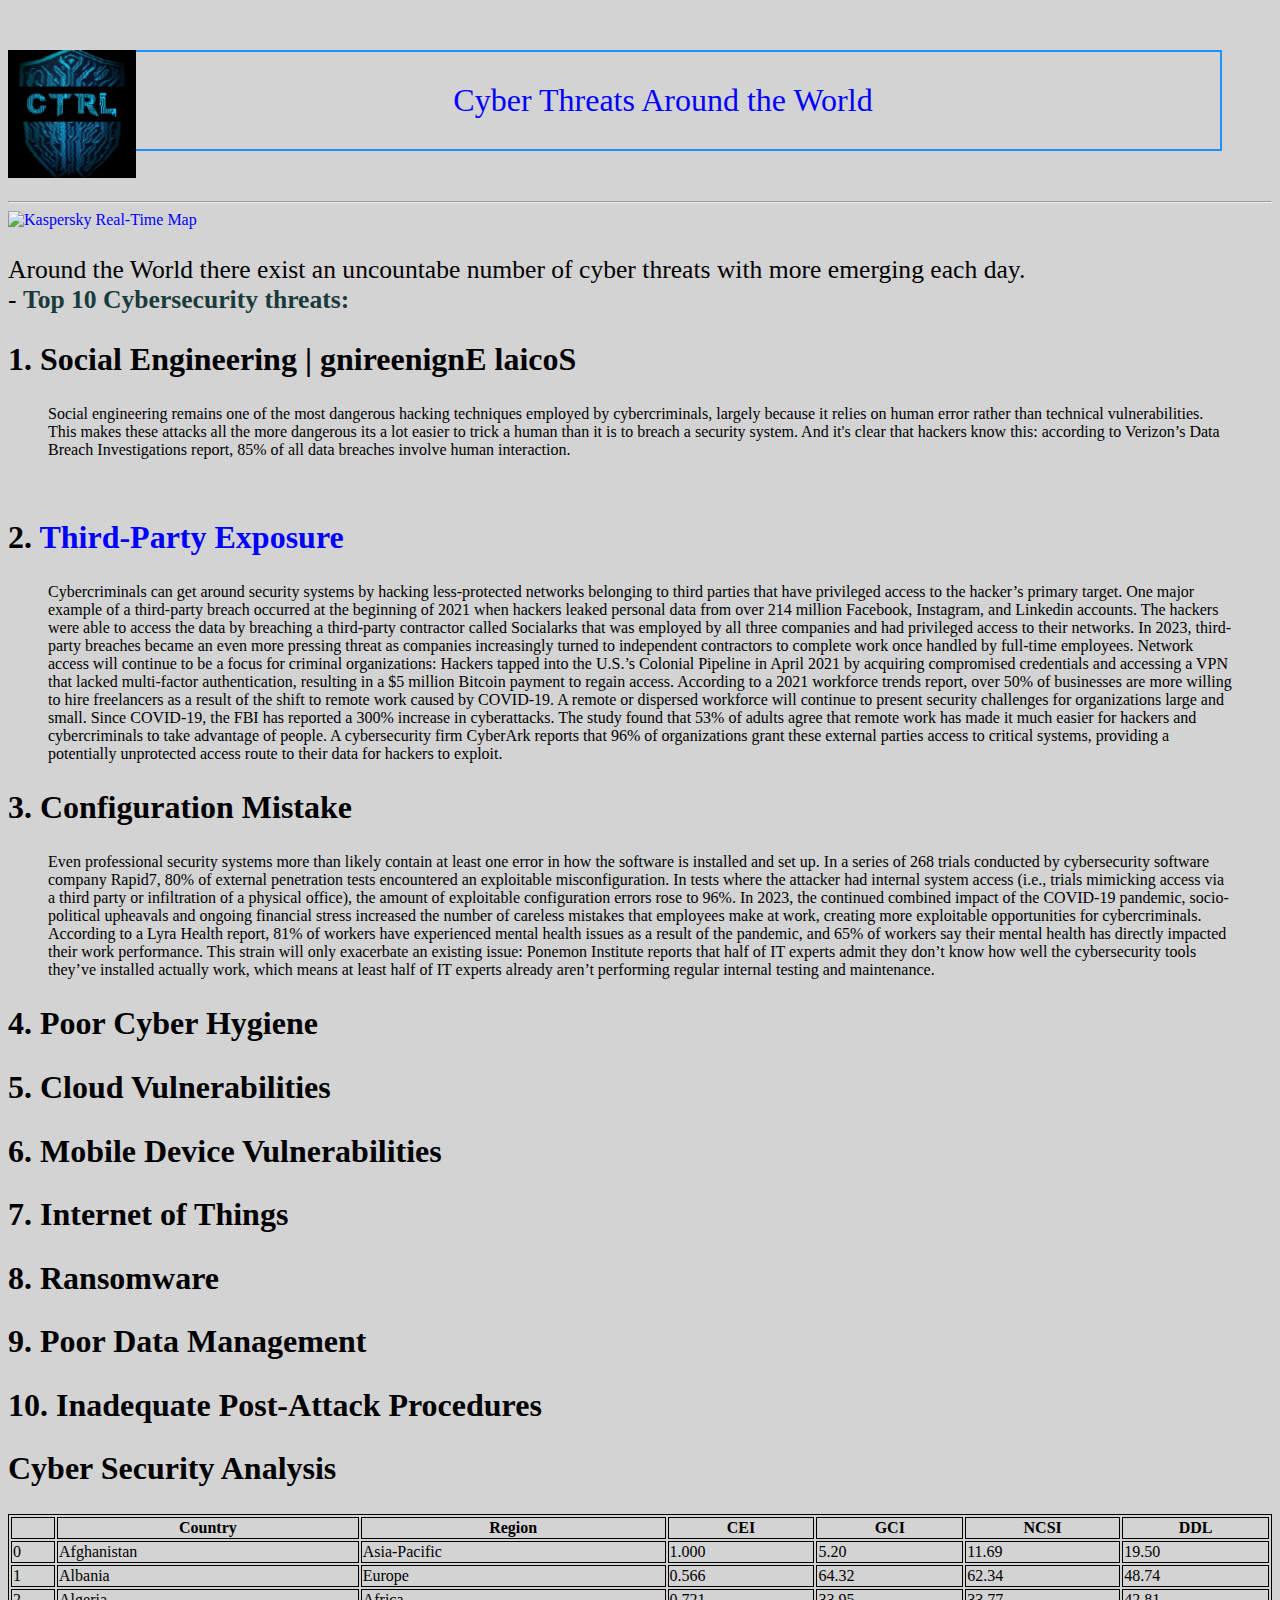
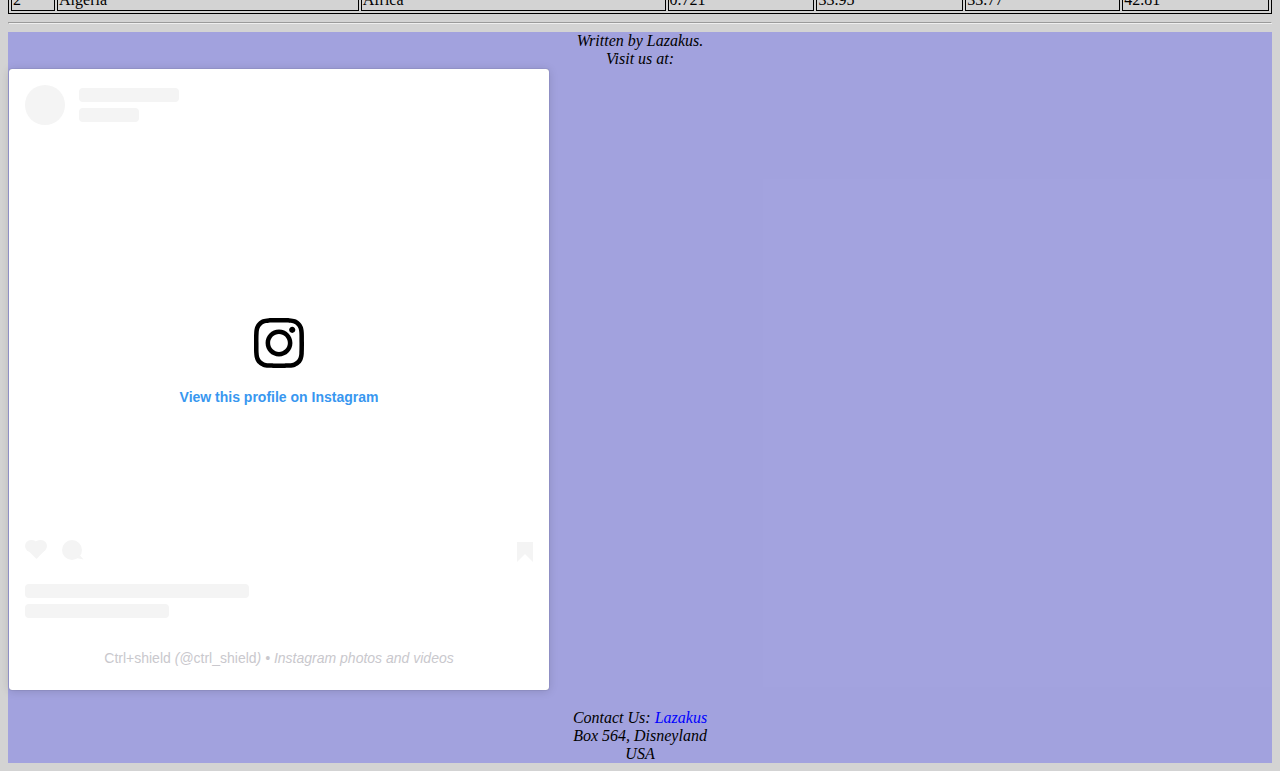
==== index.html @ ad4ff602 "Corrections made to the table" ====
<!DOCTYPE html>
<html lang="en-US">
<head>
    <link rel="stylesheet" href="styles.css">
    <title> Cyber Threats Around the World </title>
    <link rel="icon" type="image/x-icon" href="/CTRLSHIELD.png">
</head>

<body>

<a href="https://www.instagram.com/ctrl_shield?igsh=cTAxMXFwcXN1YXVs&utm_source=qr" target="_blank"><img src="../CTRLSHIELD.png" alt="CTRL+SHIELD" style="float:left;width:128px;height:128px;" title="CTRL+SHIELD Logo"> </a>
<h1 style="color:blue;font-family: fantasy;text-align: center;border: 2px solid dodgerblue" title="This is the title" >Cyber Threats Around the World</h1>
<hr>
<a href="https://cybermap.kaspersky.com/" target="_blank"> <img src="https://static3.bigstockphoto.com/5/5/6/large1500/65529028.jpg" alt="Kaspersky Real-Time Map" width="700" height="400" title="Cyber Threat Map"> </a>

<p style="font-family: fantasy;">Around the World there exist an uncountabe number of cyber threats with more emerging each day. <br> 
    - <a href="https://www.embroker.com/blog/top-cybersecurity-threats/" target="_blank" style="color: rgb(26, 59, 59);"><strong>Top 10 Cybersecurity threats: </strong> </a> <br>
</p>

   <h2> 1.  Social Engineering | <bdo dir="rtl"> Social Engineering </bdo> </h2>
    
    <blockquote cite="https://www.embroker.com/blog/top-cybersecurity-threats/">
        Social engineering remains one of the most dangerous hacking techniques employed by cybercriminals, 
        largely because it relies on human error rather than technical vulnerabilities. 
        This makes these attacks all the more dangerous its a lot easier to trick a human than it is to breach a security system. 
        And it's clear that hackers know this: according to Verizon’s Data Breach Investigations report, 
        85% of all data breaches involve human interaction.</blockquote><br>
    
  <h2>  2.  <a href="https://www.embroker.com/blog/top-cybersecurity-threats/" target="_blank">Third-Party Exposure </a> <br> </h2>
  
    <blockquote cite="https://www.embroker.com/blog/top-cybersecurity-threats/">
            Cybercriminals can get around security systems by hacking less-protected networks belonging to third parties that have privileged access to the hacker’s primary target. 
            One major example of a third-party breach occurred at the beginning of 2021 when hackers leaked personal data from over 214 million Facebook, Instagram, and Linkedin accounts. The hackers were able to access the data by breaching a third-party contractor called Socialarks that was employed by all three companies and had privileged access to their networks.
            In 2023, third-party breaches became an even more pressing threat as companies increasingly turned to independent contractors to complete work once handled by full-time employees. Network access will continue to be a focus for criminal organizations: Hackers tapped into the U.S.’s Colonial Pipeline in April 2021 by acquiring compromised credentials and accessing a VPN that lacked multi-factor authentication, resulting in a $5 million Bitcoin payment to regain access.
            According to a 2021 workforce trends report, over 50% of businesses are more willing to hire freelancers as a result of the shift to remote work caused by COVID-19. A remote or dispersed workforce will continue to present security challenges for organizations large and small. 
            Since COVID-19, the FBI has reported a 300% increase in cyberattacks. The study found that 53% of adults agree that remote work has made it much easier for hackers and cybercriminals to take advantage of people. A cybersecurity firm CyberArk reports that 96% of organizations grant these external parties access to critical systems, providing a potentially unprotected access route to their data for hackers to exploit. </blockquote> 

  <h2>  3.  Configuration Mistake <br> </h2>
    
    <blockquote cite="https://www.embroker.com/blog/top-cybersecurity-threats/">
        Even professional security systems more than likely contain at least one error in how the software is installed and set up. In a series of 268 trials conducted by cybersecurity software company Rapid7, 80% of external penetration tests encountered an exploitable misconfiguration. In tests where the attacker had internal system access (i.e., trials mimicking access via a third party or infiltration of a physical office), the amount of exploitable configuration errors rose to 96%.
        In 2023, the continued combined impact of the COVID-19 pandemic, socio-political upheavals and ongoing financial stress increased the number of careless mistakes that employees make at work, creating more exploitable opportunities for cybercriminals. 
        According to a Lyra Health report, 81% of workers have experienced mental health issues as a result of the pandemic, and 65% of workers say their mental health has directly impacted their work performance.
        This strain will only exacerbate an existing issue: Ponemon Institute reports that half of IT experts admit they don’t know how well the cybersecurity tools they’ve installed actually work, which means at least half of IT experts already aren’t performing regular internal testing and maintenance. </blockquote>

  <h2>  4.  Poor Cyber Hygiene <br> </h2>
  <h2>  5.  Cloud Vulnerabilities <br> </h2>
  <h2>  6.  Mobile Device Vulnerabilities <br> </h2>
  <h2>  7.  Internet of Things <br> </h2>
  <h2>  8.  Ransomware <br> </h2>
  <h2>  9.  Poor Data Management <br> </h2>
  <h2>  10. Inadequate Post-Attack Procedures <br> </h2>

<h2 title="Pulled from Kaggle">Cyber Security Analysis</h2>
<table style="width:100%">
    <tr> 
        <th>  </th>
        <th> Country </th>
        <th> Region </th>
        <th> CEI </th>
        <th> GCI </th>
        <th> NCSI </th>
        <th> DDL </th>
    </tr>
    <tr> 
        <td> 0 </td>
        <td> Afghanistan </td>
        <td> Asia-Pacific </td>
        <td> 1.000 </td>
        <td> 5.20 </td>
        <td> 11.69 </td>
        <td> 19.50 </td>
    </tr>
    <tr> 
        <td> 1 </td>
        <td> Albania </td>
        <td> Europe </td>
        <td> 0.566 </td>
        <td> 64.32 </td>
        <td> 62.34 </td>
        <td> 48.74 </td>
    </tr>
    <tr> 
        <td> 2 </td>
        <td> Algeria </td>
        <td> Africa </td>
        <td> 0.721 </td>
        <td> 33.95 </td>
        <td> 33.77 </td>
        <td> 42.81 </td>
    </tr>
</table>

</body>

<hr><address style="background-color:rgba(51, 51, 250, 0.3); text-align: center;">
    Written by Lazakus. <br>
    Visit us at: <blockquote class="instagram-media" data-instgrm-permalink="https://www.instagram.com/ctrl_shield/?utm_source=ig_embed&amp;utm_campaign=loading" data-instgrm-version="14" style=" background:#FFF; border:0; border-radius:3px; box-shadow:0 0 1px 0 rgba(0,0,0,0.5),0 1px 10px 0 rgba(0,0,0,0.15); margin: 1px; max-width:540px; min-width:326px; padding:0; width:99.375%; width:-webkit-calc(100% - 2px); width:calc(100% - 2px);"><div style="padding:16px;"> <a href="https://www.instagram.com/ctrl_shield/?utm_source=ig_embed&amp;utm_campaign=loading" style=" background:#FFFFFF; line-height:0; padding:0 0; text-align:center; text-decoration:none; width:100%;" target="_blank"> <div style=" display: flex; flex-direction: row; align-items: center;"> <div style="background-color: #F4F4F4; border-radius: 50%; flex-grow: 0; height: 40px; margin-right: 14px; width: 40px;"></div> <div style="display: flex; flex-direction: column; flex-grow: 1; justify-content: center;"> <div style=" background-color: #F4F4F4; border-radius: 4px; flex-grow: 0; height: 14px; margin-bottom: 6px; width: 100px;"></div> <div style=" background-color: #F4F4F4; border-radius: 4px; flex-grow: 0; height: 14px; width: 60px;"></div></div></div><div style="padding: 19% 0;"></div> <div style="display:block; height:50px; margin:0 auto 12px; width:50px;"><svg width="50px" height="50px" viewBox="0 0 60 60" version="1.1" xmlns="https://www.w3.org/2000/svg" xmlns:xlink="https://www.w3.org/1999/xlink"><g stroke="none" stroke-width="1" fill="none" fill-rule="evenodd"><g transform="translate(-511.000000, -20.000000)" fill="#000000"><g><path d="M556.869,30.41 C554.814,30.41 553.148,32.076 553.148,34.131 C553.148,36.186 554.814,37.852 556.869,37.852 C558.924,37.852 560.59,36.186 560.59,34.131 C560.59,32.076 558.924,30.41 556.869,30.41 M541,60.657 C535.114,60.657 530.342,55.887 530.342,50 C530.342,44.114 535.114,39.342 541,39.342 C546.887,39.342 551.658,44.114 551.658,50 C551.658,55.887 546.887,60.657 541,60.657 M541,33.886 C532.1,33.886 524.886,41.1 524.886,50 C524.886,58.899 532.1,66.113 541,66.113 C549.9,66.113 557.115,58.899 557.115,50 C557.115,41.1 549.9,33.886 541,33.886 M565.378,62.101 C565.244,65.022 564.756,66.606 564.346,67.663 C563.803,69.06 563.154,70.057 562.106,71.106 C561.058,72.155 560.06,72.803 558.662,73.347 C557.607,73.757 556.021,74.244 553.102,74.378 C549.944,74.521 548.997,74.552 541,74.552 C533.003,74.552 532.056,74.521 528.898,74.378 C525.979,74.244 524.393,73.757 523.338,73.347 C521.94,72.803 520.942,72.155 519.894,71.106 C518.846,70.057 518.197,69.06 517.654,67.663 C517.244,66.606 516.755,65.022 516.623,62.101 C516.479,58.943 516.448,57.996 516.448,50 C516.448,42.003 516.479,41.056 516.623,37.899 C516.755,34.978 517.244,33.391 517.654,32.338 C518.197,30.938 518.846,29.942 519.894,28.894 C520.942,27.846 521.94,27.196 523.338,26.654 C524.393,26.244 525.979,25.756 528.898,25.623 C532.057,25.479 533.004,25.448 541,25.448 C548.997,25.448 549.943,25.479 553.102,25.623 C556.021,25.756 557.607,26.244 558.662,26.654 C560.06,27.196 561.058,27.846 562.106,28.894 C563.154,29.942 563.803,30.938 564.346,32.338 C564.756,33.391 565.244,34.978 565.378,37.899 C565.522,41.056 565.552,42.003 565.552,50 C565.552,57.996 565.522,58.943 565.378,62.101 M570.82,37.631 C570.674,34.438 570.167,32.258 569.425,30.349 C568.659,28.377 567.633,26.702 565.965,25.035 C564.297,23.368 562.623,22.342 560.652,21.575 C558.743,20.834 556.562,20.326 553.369,20.18 C550.169,20.033 549.148,20 541,20 C532.853,20 531.831,20.033 528.631,20.18 C525.438,20.326 523.257,20.834 521.349,21.575 C519.376,22.342 517.703,23.368 516.035,25.035 C514.368,26.702 513.342,28.377 512.574,30.349 C511.834,32.258 511.326,34.438 511.181,37.631 C511.035,40.831 511,41.851 511,50 C511,58.147 511.035,59.17 511.181,62.369 C511.326,65.562 511.834,67.743 512.574,69.651 C513.342,71.625 514.368,73.296 516.035,74.965 C517.703,76.634 519.376,77.658 521.349,78.425 C523.257,79.167 525.438,79.673 528.631,79.82 C531.831,79.965 532.853,80.001 541,80.001 C549.148,80.001 550.169,79.965 553.369,79.82 C556.562,79.673 558.743,79.167 560.652,78.425 C562.623,77.658 564.297,76.634 565.965,74.965 C567.633,73.296 568.659,71.625 569.425,69.651 C570.167,67.743 570.674,65.562 570.82,62.369 C570.966,59.17 571,58.147 571,50 C571,41.851 570.966,40.831 570.82,37.631"></path></g></g></g></svg></div><div style="padding-top: 8px;"> <div style=" color:#3897f0; font-family:Arial,sans-serif; font-size:14px; font-style:normal; font-weight:550; line-height:18px;">View this profile on Instagram</div></div><div style="padding: 12.5% 0;"></div> <div style="display: flex; flex-direction: row; margin-bottom: 14px; align-items: center;"><div> <div style="background-color: #F4F4F4; border-radius: 50%; height: 12.5px; width: 12.5px; transform: translateX(0px) translateY(7px);"></div> <div style="background-color: #F4F4F4; height: 12.5px; transform: rotate(-45deg) translateX(3px) translateY(1px); width: 12.5px; flex-grow: 0; margin-right: 14px; margin-left: 2px;"></div> <div style="background-color: #F4F4F4; border-radius: 50%; height: 12.5px; width: 12.5px; transform: translateX(9px) translateY(-18px);"></div></div><div style="margin-left: 8px;"> <div style=" background-color: #F4F4F4; border-radius: 50%; flex-grow: 0; height: 20px; width: 20px;"></div> <div style=" width: 0; height: 0; border-top: 2px solid transparent; border-left: 6px solid #f4f4f4; border-bottom: 2px solid transparent; transform: translateX(16px) translateY(-4px) rotate(30deg)"></div></div><div style="margin-left: auto;"> <div style=" width: 0px; border-top: 8px solid #F4F4F4; border-right: 8px solid transparent; transform: translateY(16px);"></div> <div style=" background-color: #F4F4F4; flex-grow: 0; height: 12px; width: 16px; transform: translateY(-4px);"></div> <div style=" width: 0; height: 0; border-top: 8px solid #F4F4F4; border-left: 8px solid transparent; transform: translateY(-4px) translateX(8px);"></div></div></div> <div style="display: flex; flex-direction: column; flex-grow: 1; justify-content: center; margin-bottom: 24px;"> <div style=" background-color: #F4F4F4; border-radius: 4px; flex-grow: 0; height: 14px; margin-bottom: 6px; width: 224px;"></div> <div style=" background-color: #F4F4F4; border-radius: 4px; flex-grow: 0; height: 14px; width: 144px;"></div></div></a><p style=" color:#c9c8cd; font-family:Arial,sans-serif; font-size:14px; line-height:17px; margin-bottom:0; margin-top:8px; overflow:hidden; padding:8px 0 7px; text-align:center; text-overflow:ellipsis; white-space:nowrap;"><a href="https://www.instagram.com/ctrl_shield/?utm_source=ig_embed&amp;utm_campaign=loading" style=" color:#c9c8cd; font-family:Arial,sans-serif; font-size:14px; font-style:normal; font-weight:normal; line-height:17px;" target="_blank">Ctrl+shield</a> (@<a href="https://www.instagram.com/ctrl_shield/?utm_source=ig_embed&amp;utm_campaign=loading" style=" color:#c9c8cd; font-family:Arial,sans-serif; font-size:14px; font-style:normal; font-weight:normal; line-height:17px;" target="_blank">ctrl_shield</a>) • Instagram photos and videos</p></div></blockquote> <script async src="//www.instagram.com/embed.js"></script> <br>
    Contact Us: <a href=" mailto: someone@example.com " title=" Email Lazakus "> Lazakus </a> <br>
    Box 564, Disneyland <br>
    USA
</address>
</html>
---- styles.css ----
body {
    background-color: lightgray;
}

h1 {
    color: blue;
    font-family: fantasy;
    font-weight: 400;
    border: 2px solid silver;
    padding: 30px;
    margin: 50px;
}

h2 {
    color: black;
    font-family:'Times New Roman', Times, serif;
    font-size: 200%;
}
p {
    color:black;
    font-family: Courier;
    font-size: 160%;
}

a:link {
    color: blue;
    background-color: transparent;
    text-decoration: none;
}

a:visited {
    color: green;
    background-color: transparent;
    text-decoration: none;
}

a:hover {
    color: red;
    background-color: transparent;
    text-decoration: underline;
}

a:active {
    color: yellow;
    background-color: transparent;
    text-decoration: underline;
}

table, th, td {
    border:1px solid black;
}
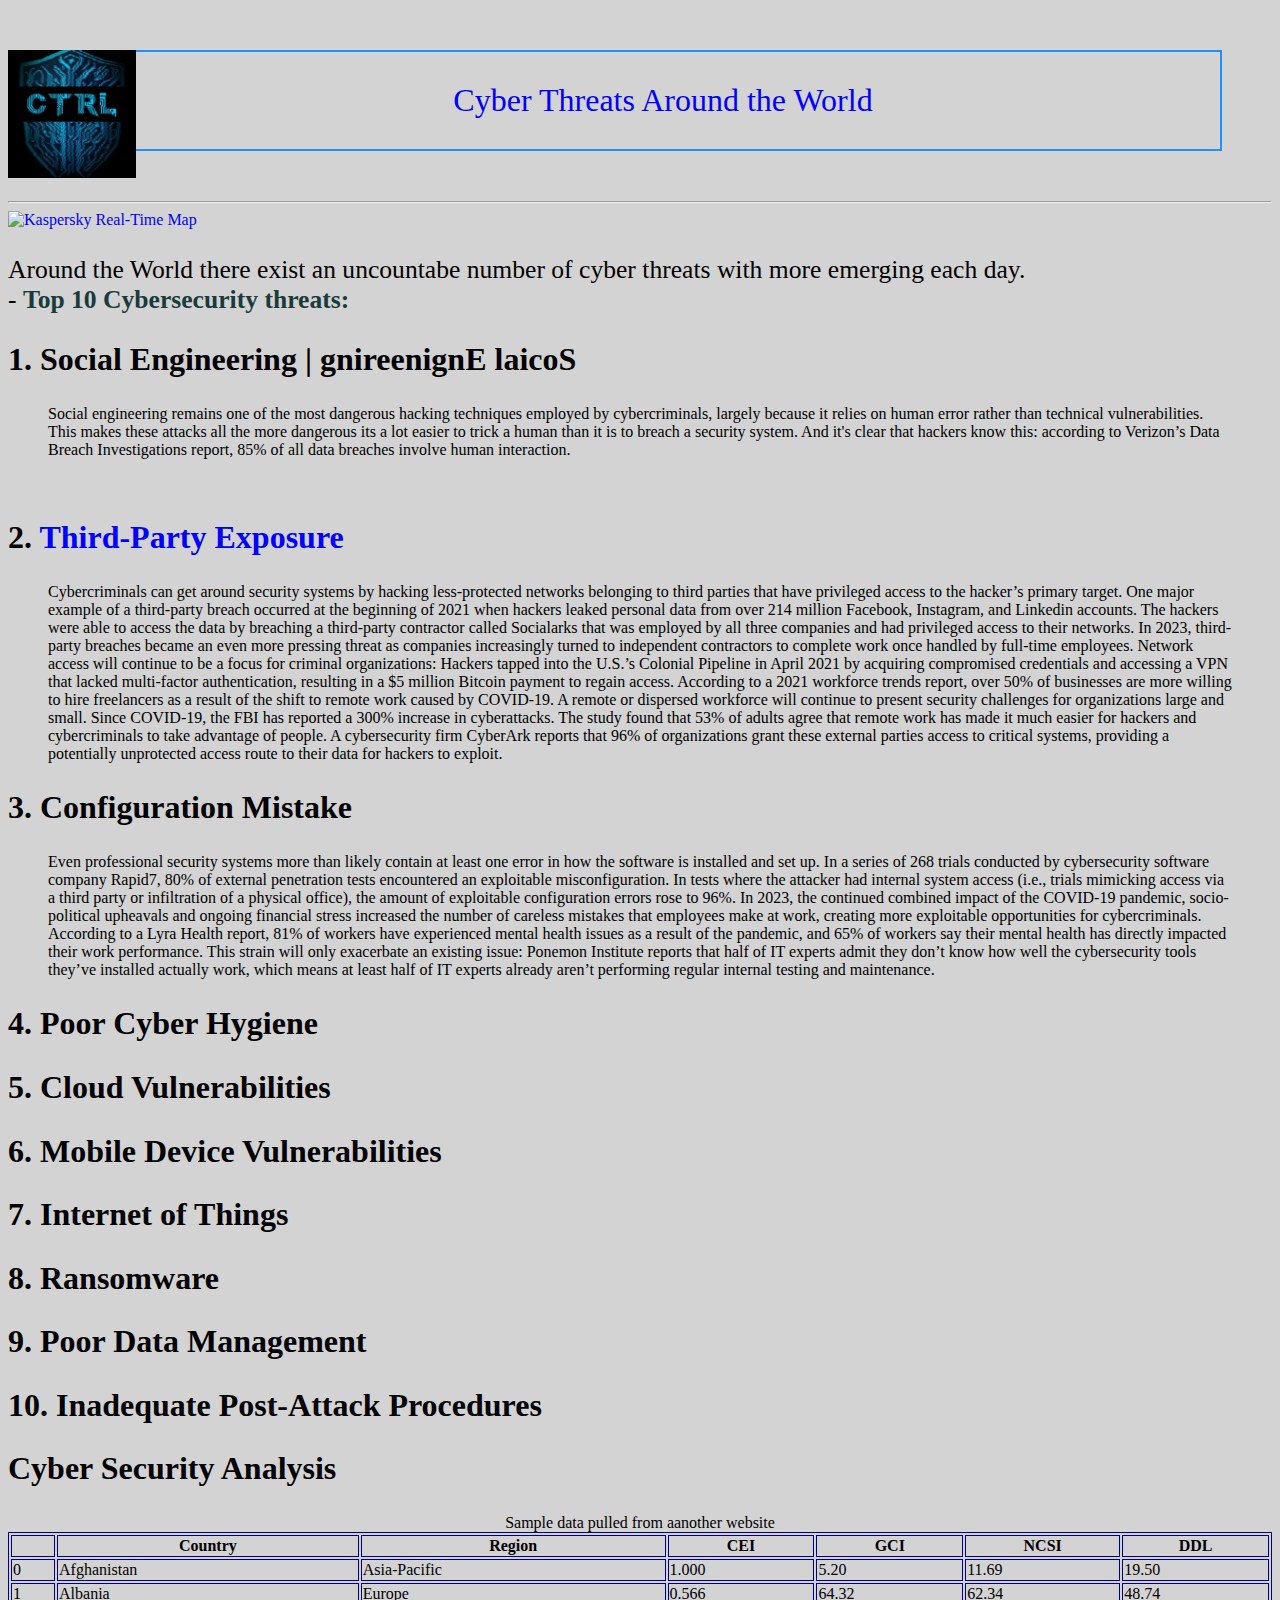
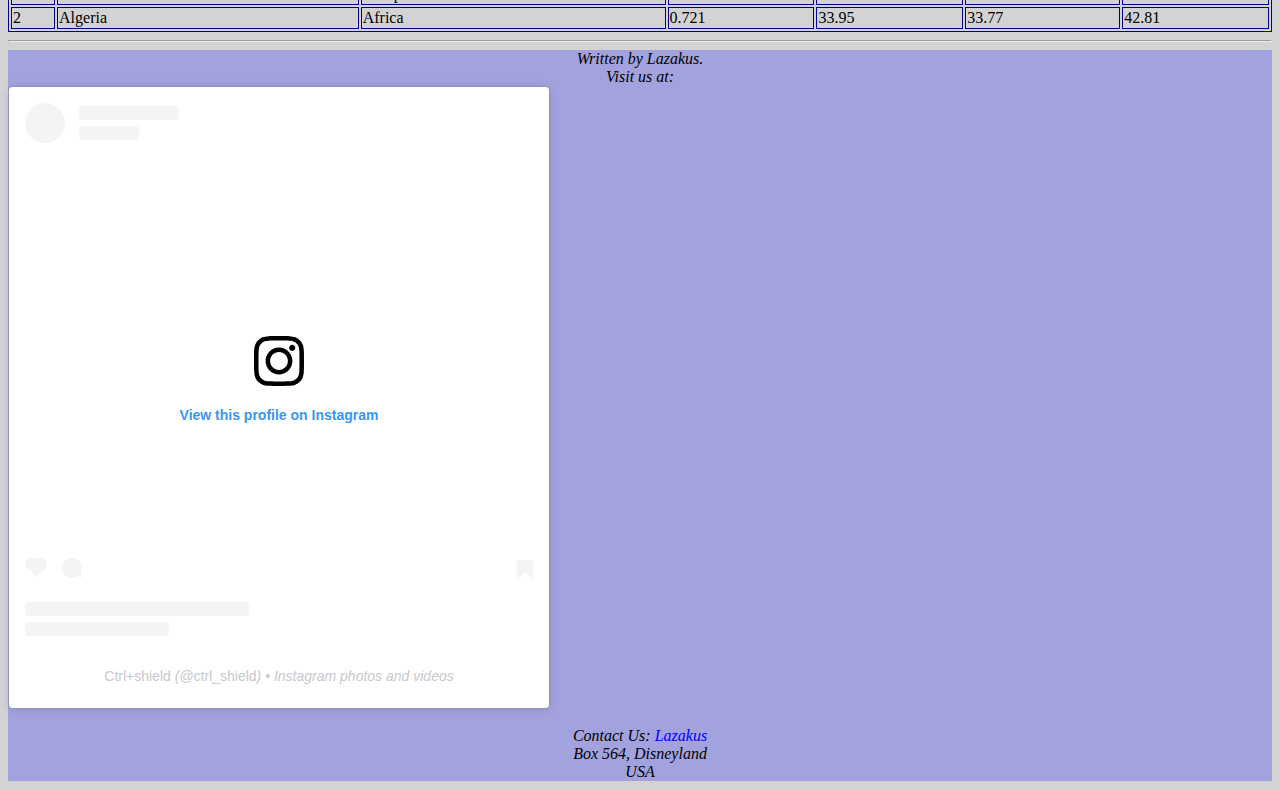
==== commit b917e9e0: "Various stylistic updates made to table" ====
--- a/index.html
+++ b/index.html
@@ -53,6 +53,7 @@
 
 <h2 title="Pulled from Kaggle">Cyber Security Analysis</h2>
 <table style="width:100%">
+    <caption> Sample data pulled from aanother website </caption>
     <tr> 
         <th>  </th>
         <th> Country </th>
--- a/styles.css
+++ b/styles.css
@@ -47,5 +47,5 @@
 }
 
 table, th, td {
-    border:1px solid black;
+    border:1px solid darkblue;
 }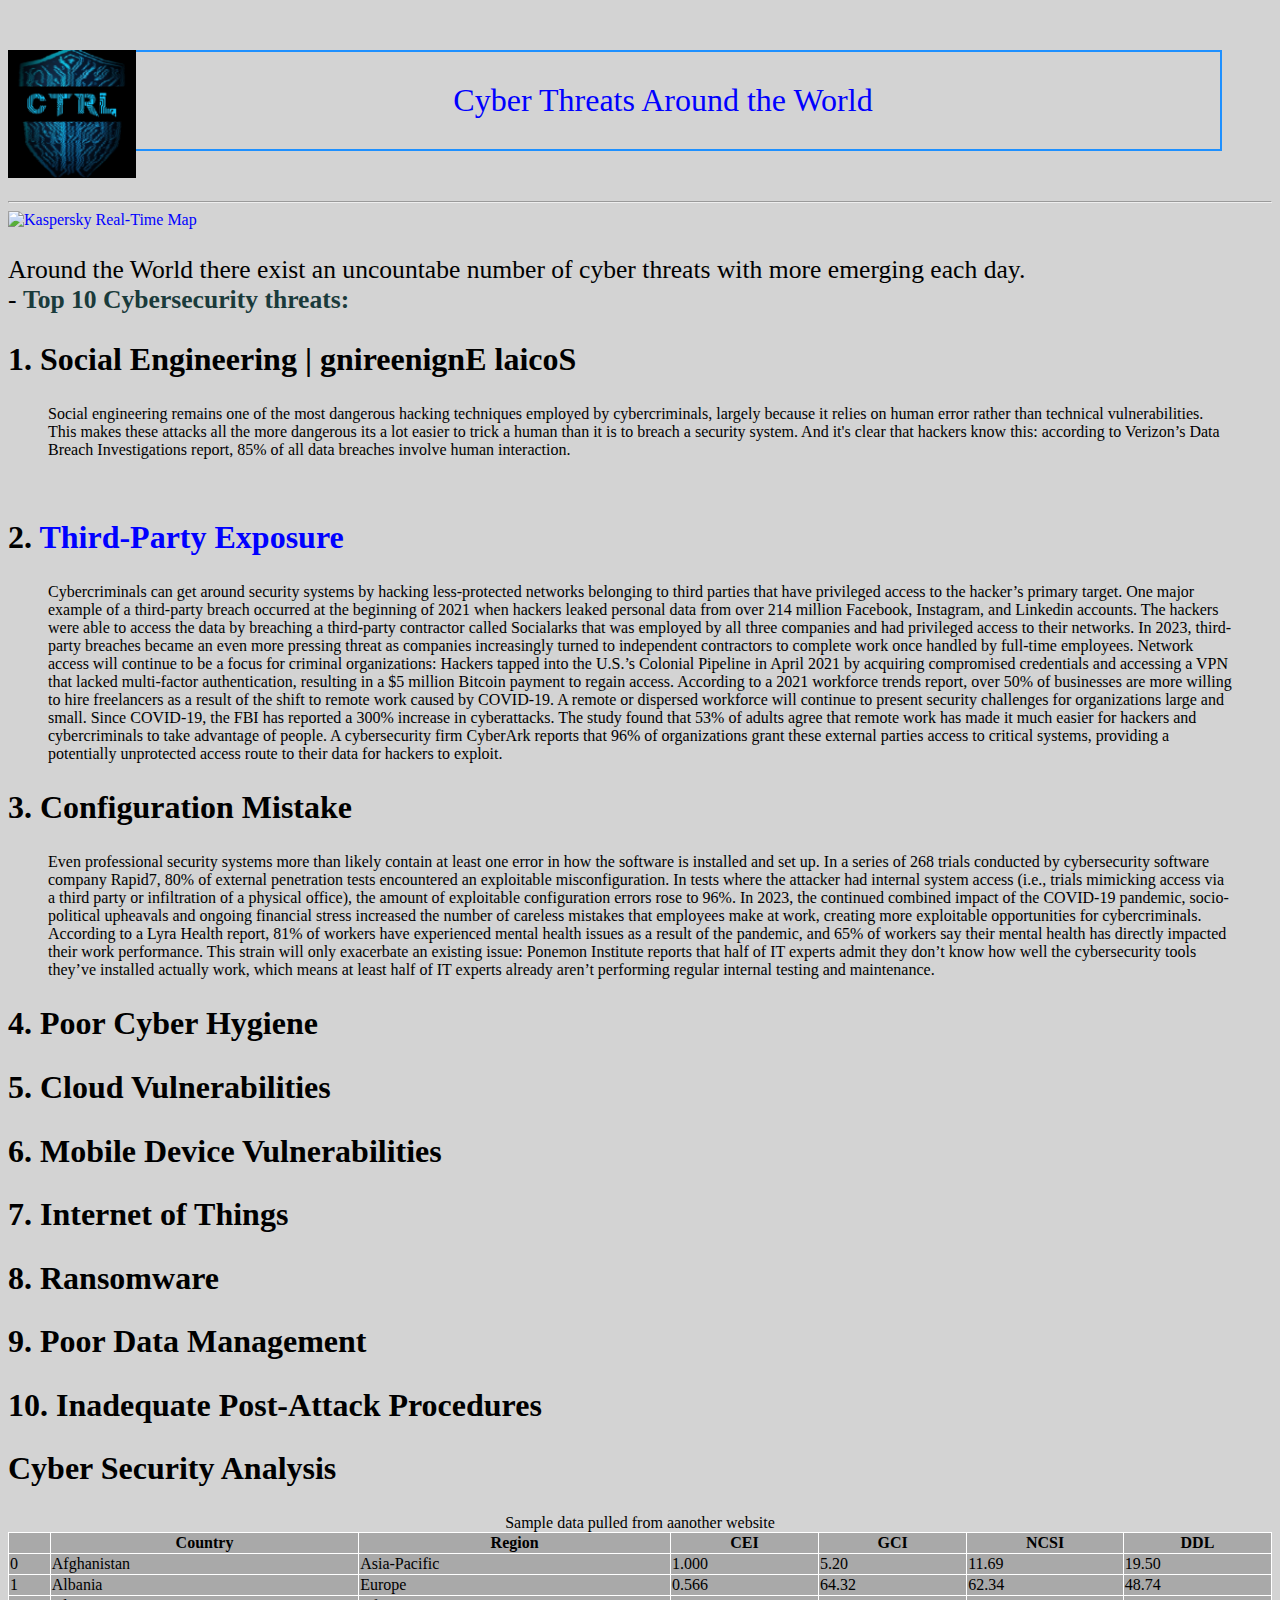
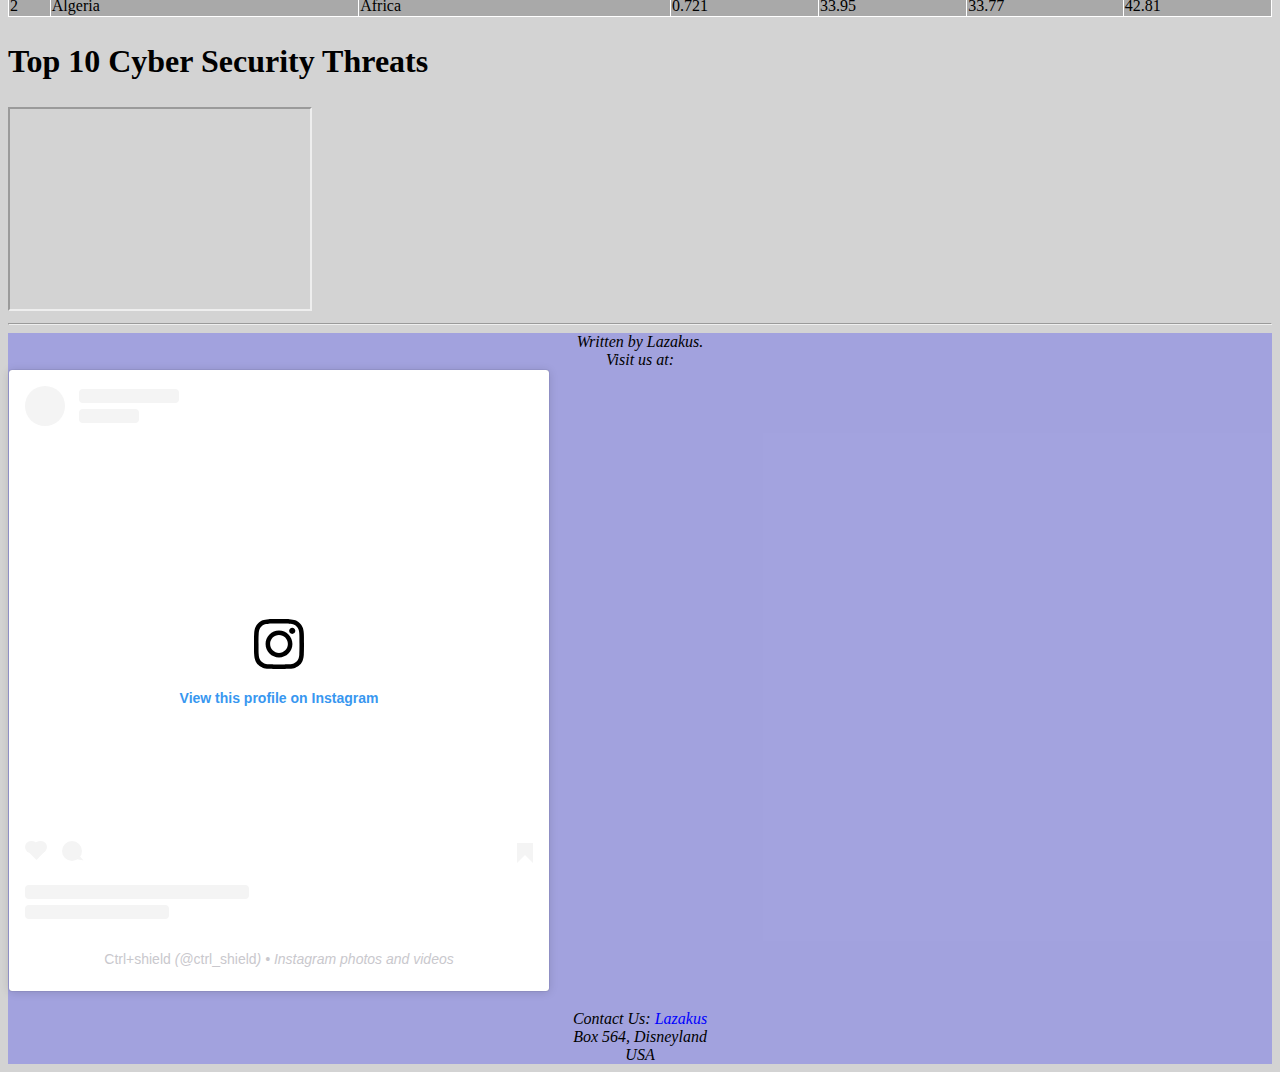
==== commit f3d6f212: "Introducing an Iframe" ====
--- a/index.html
+++ b/index.html
@@ -3,6 +3,7 @@
 <head>
     <link rel="stylesheet" href="styles.css">
     <title> Cyber Threats Around the World </title>
+    <!-- Fix the logo -->
     <link rel="icon" type="image/x-icon" href="/CTRLSHIELD.png">
 </head>
 
@@ -92,6 +93,11 @@
     </tr>
 </table>
 
+<h2> Top 10 Cyber Security Threats </h2>
+<iframe src="https://cybermagazine.com/top10/top-10-cyber-security-threats"
+height="200" width="300"
+title="Iframe Example"></iframe>
+
 </body>
 
 <hr><address style="background-color:rgba(51, 51, 250, 0.3); text-align: center;">
--- a/styles.css
+++ b/styles.css
@@ -47,5 +47,10 @@
 }
 
 table, th, td {
-    border:1px solid darkblue;
+    border:1px solid white;
+    border-collapse: collapse;
+}
+
+th, td {
+    background-color: darkgray;
 }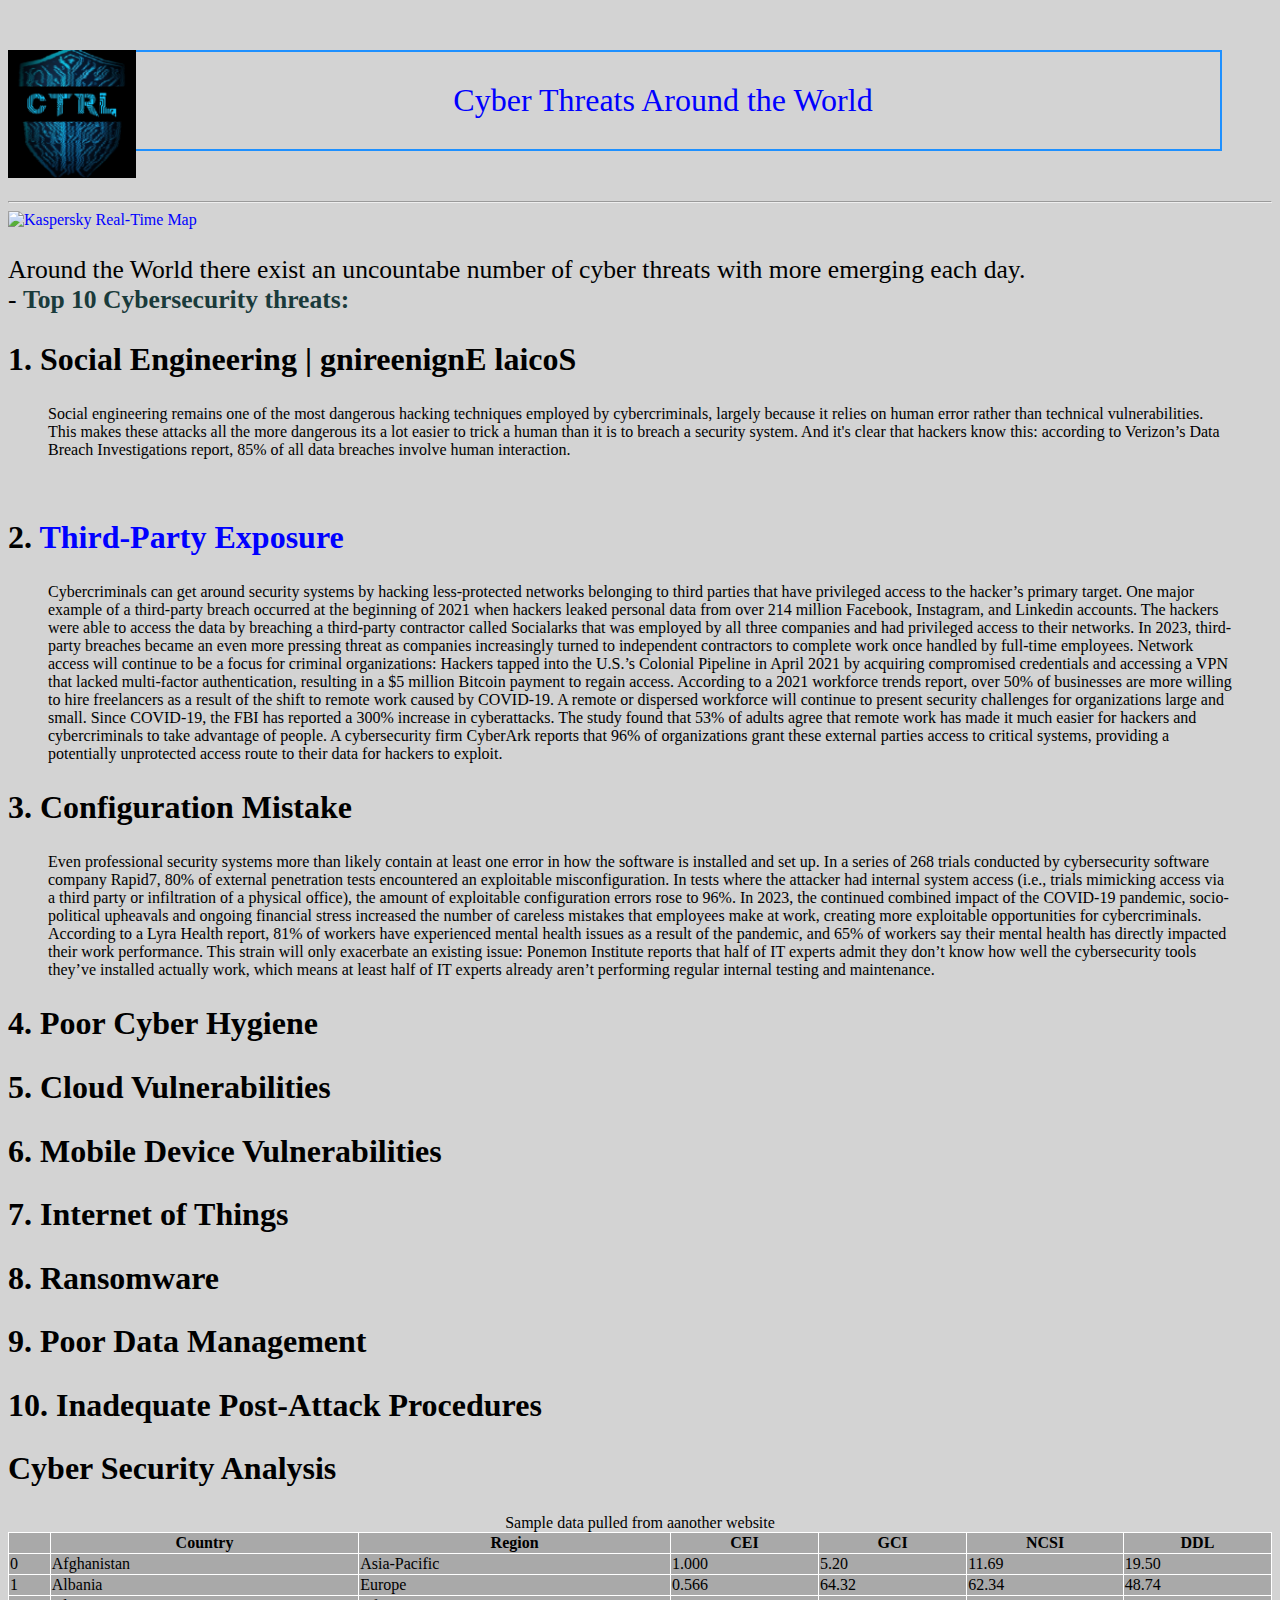
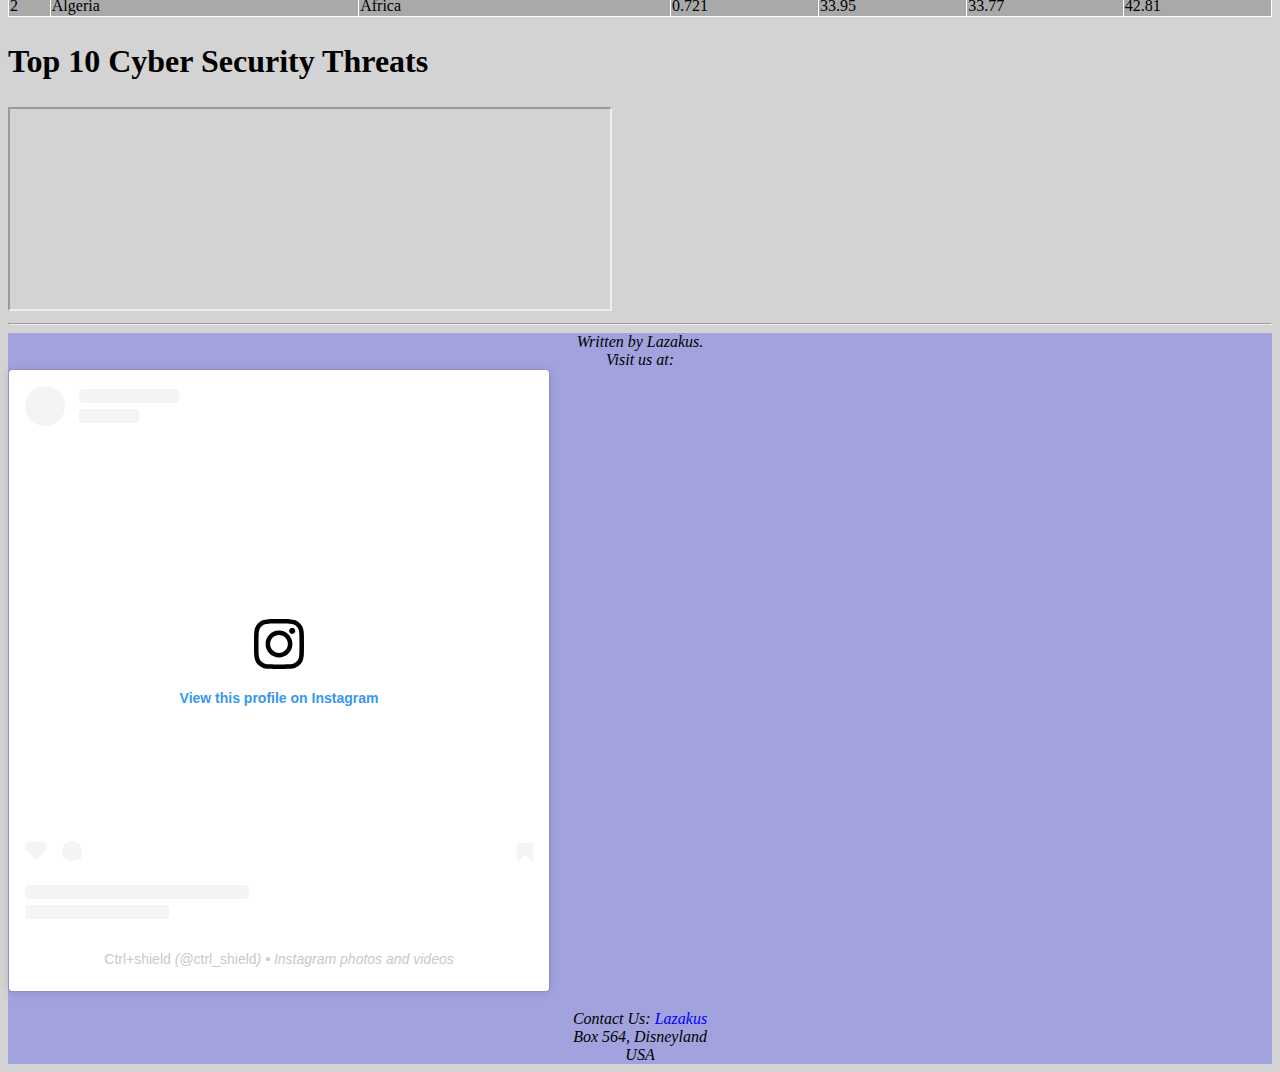
==== commit 445eadae: "Readjusted iframe width" ====
--- a/index.html
+++ b/index.html
@@ -95,7 +95,7 @@
 
 <h2> Top 10 Cyber Security Threats </h2>
 <iframe src="https://cybermagazine.com/top10/top-10-cyber-security-threats"
-height="200" width="300"
+height="200" width="600"
 title="Iframe Example"></iframe>
 
 </body>
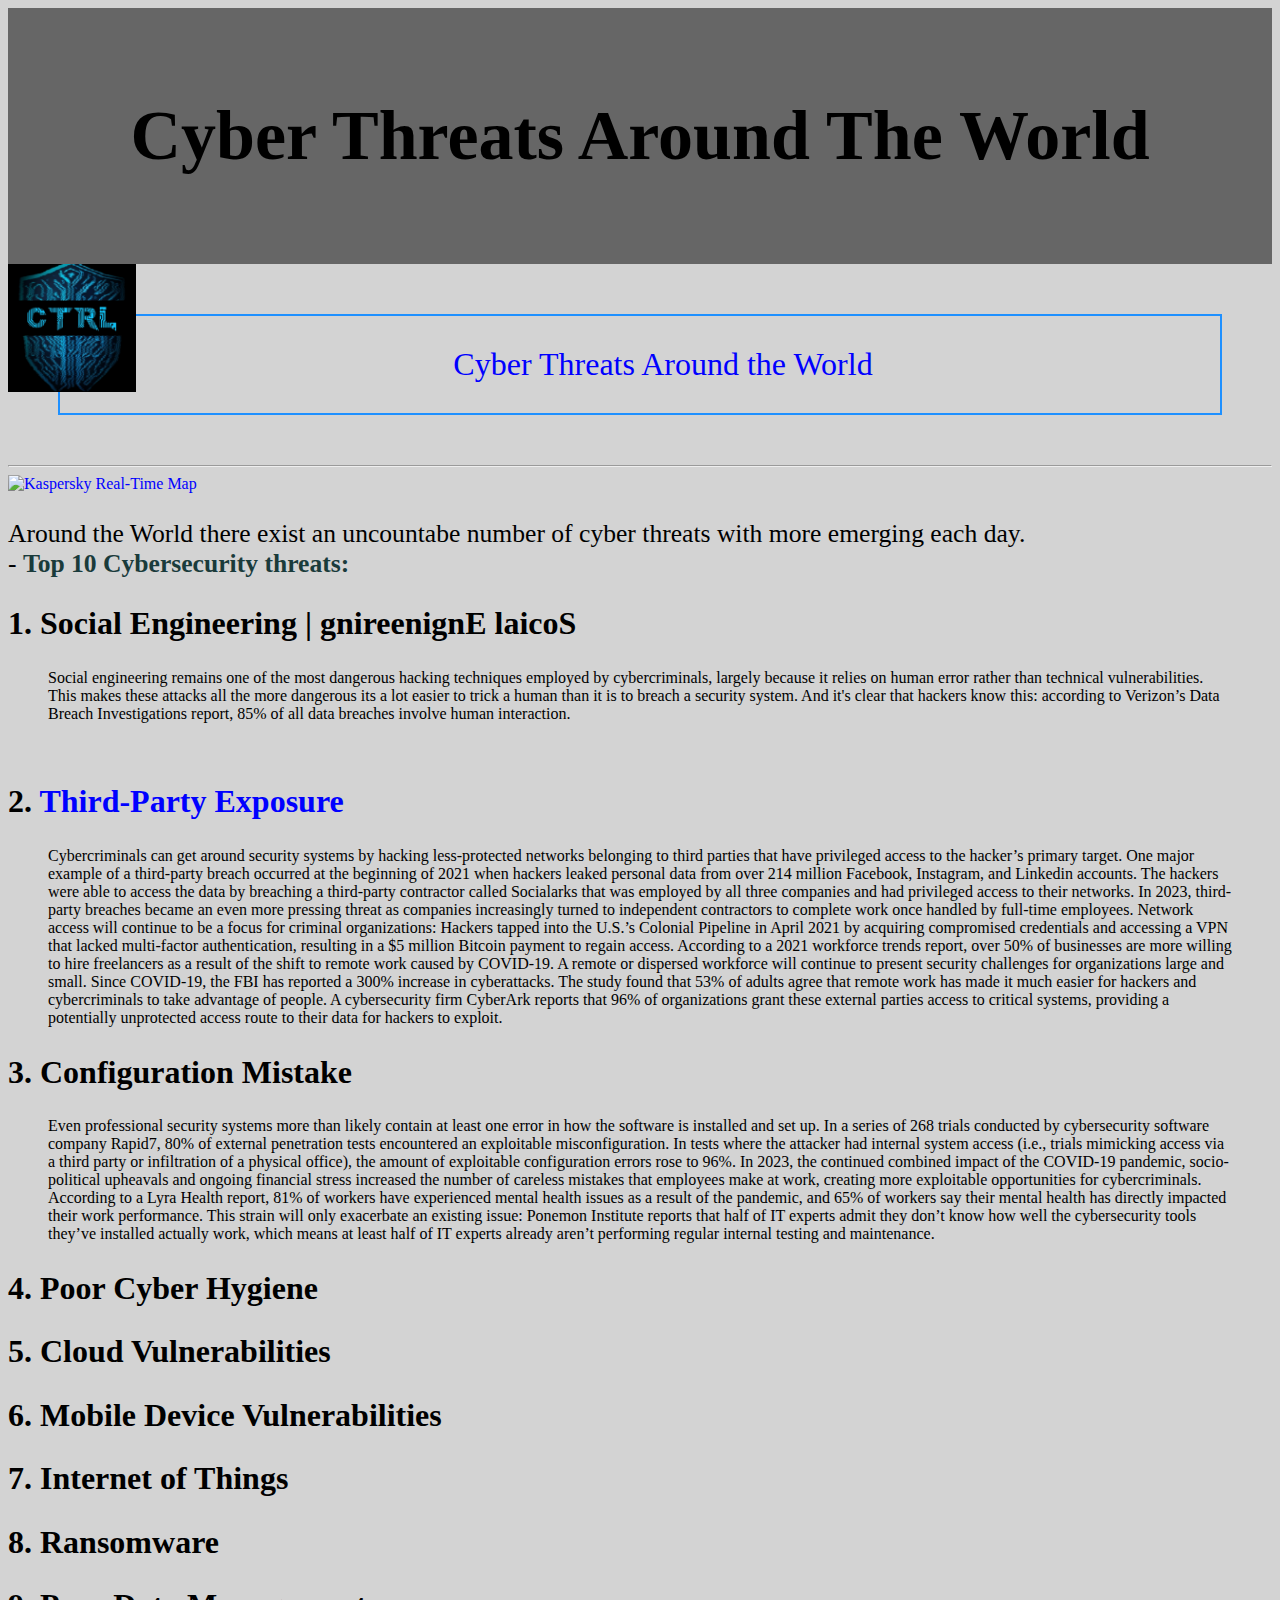
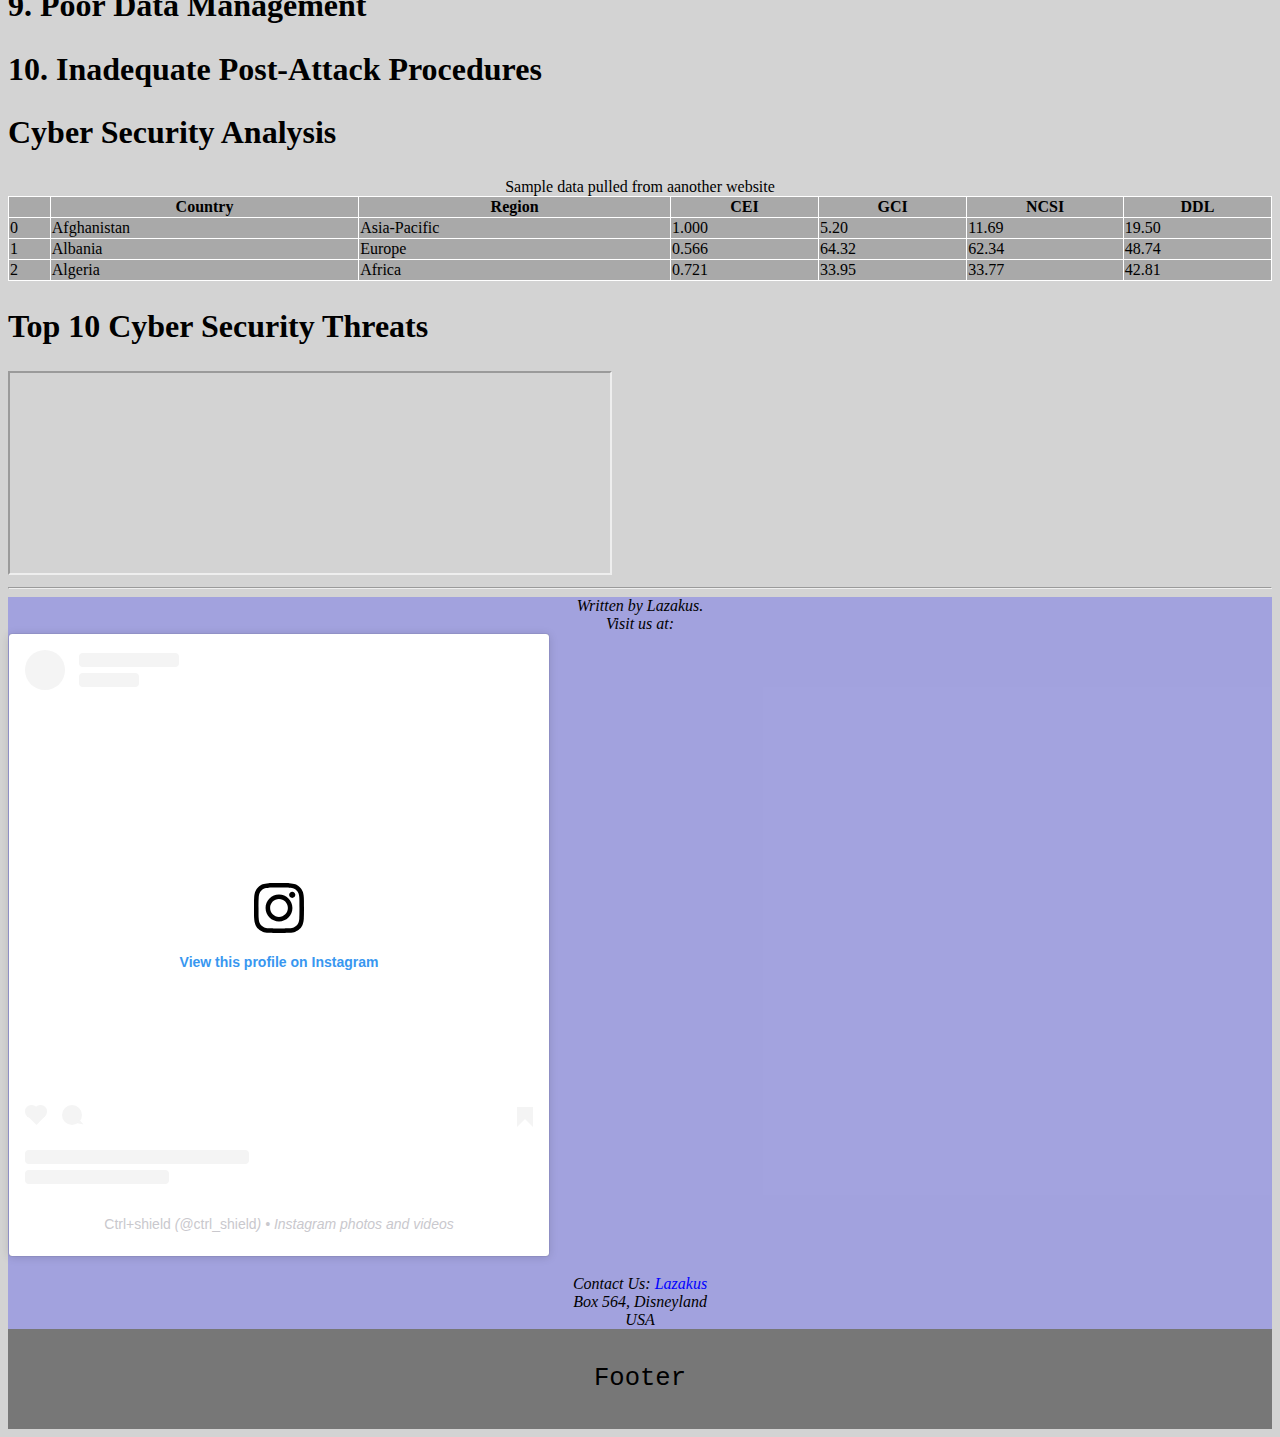
==== commit 5154c39d: "Include header and footer" ====
--- a/index.html
+++ b/index.html
@@ -7,6 +7,9 @@
     <link rel="icon" type="image/x-icon" href="/CTRLSHIELD.png">
 </head>
 
+<header>
+    <h2>Cyber Threats Around The World</h2>
+</header>
 <body>
 
 <a href="https://www.instagram.com/ctrl_shield?igsh=cTAxMXFwcXN1YXVs&utm_source=qr" target="_blank"><img src="../CTRLSHIELD.png" alt="CTRL+SHIELD" style="float:left;width:128px;height:128px;" title="CTRL+SHIELD Logo"> </a>
@@ -94,7 +97,7 @@
 </table>
 
 <h2> Top 10 Cyber Security Threats </h2>
-<iframe src="https://cybermagazine.com/top10/top-10-cyber-security-threats"
+<iframe src="https://kellos91.github.io/pokemon-practice-/"
 height="200" width="600"
 title="Iframe Example"></iframe>
 
@@ -107,4 +110,8 @@
     Box 564, Disneyland <br>
     USA
 </address>
+
+<footer>
+    <p>Footer</p>
+</footer>
 </html>
--- a/styles.css
+++ b/styles.css
@@ -1,5 +1,20 @@
 body {
     background-color: lightgray;
+}
+
+header {
+    background-color: #666;
+    padding: 30px;
+    text-align: center;
+    font-size: 35px;
+    color: white;
+}
+
+footer {
+    background-color: #777;
+    padding: 10px;
+    text-align: center;
+    color: white;
 }
 
 h1 {
